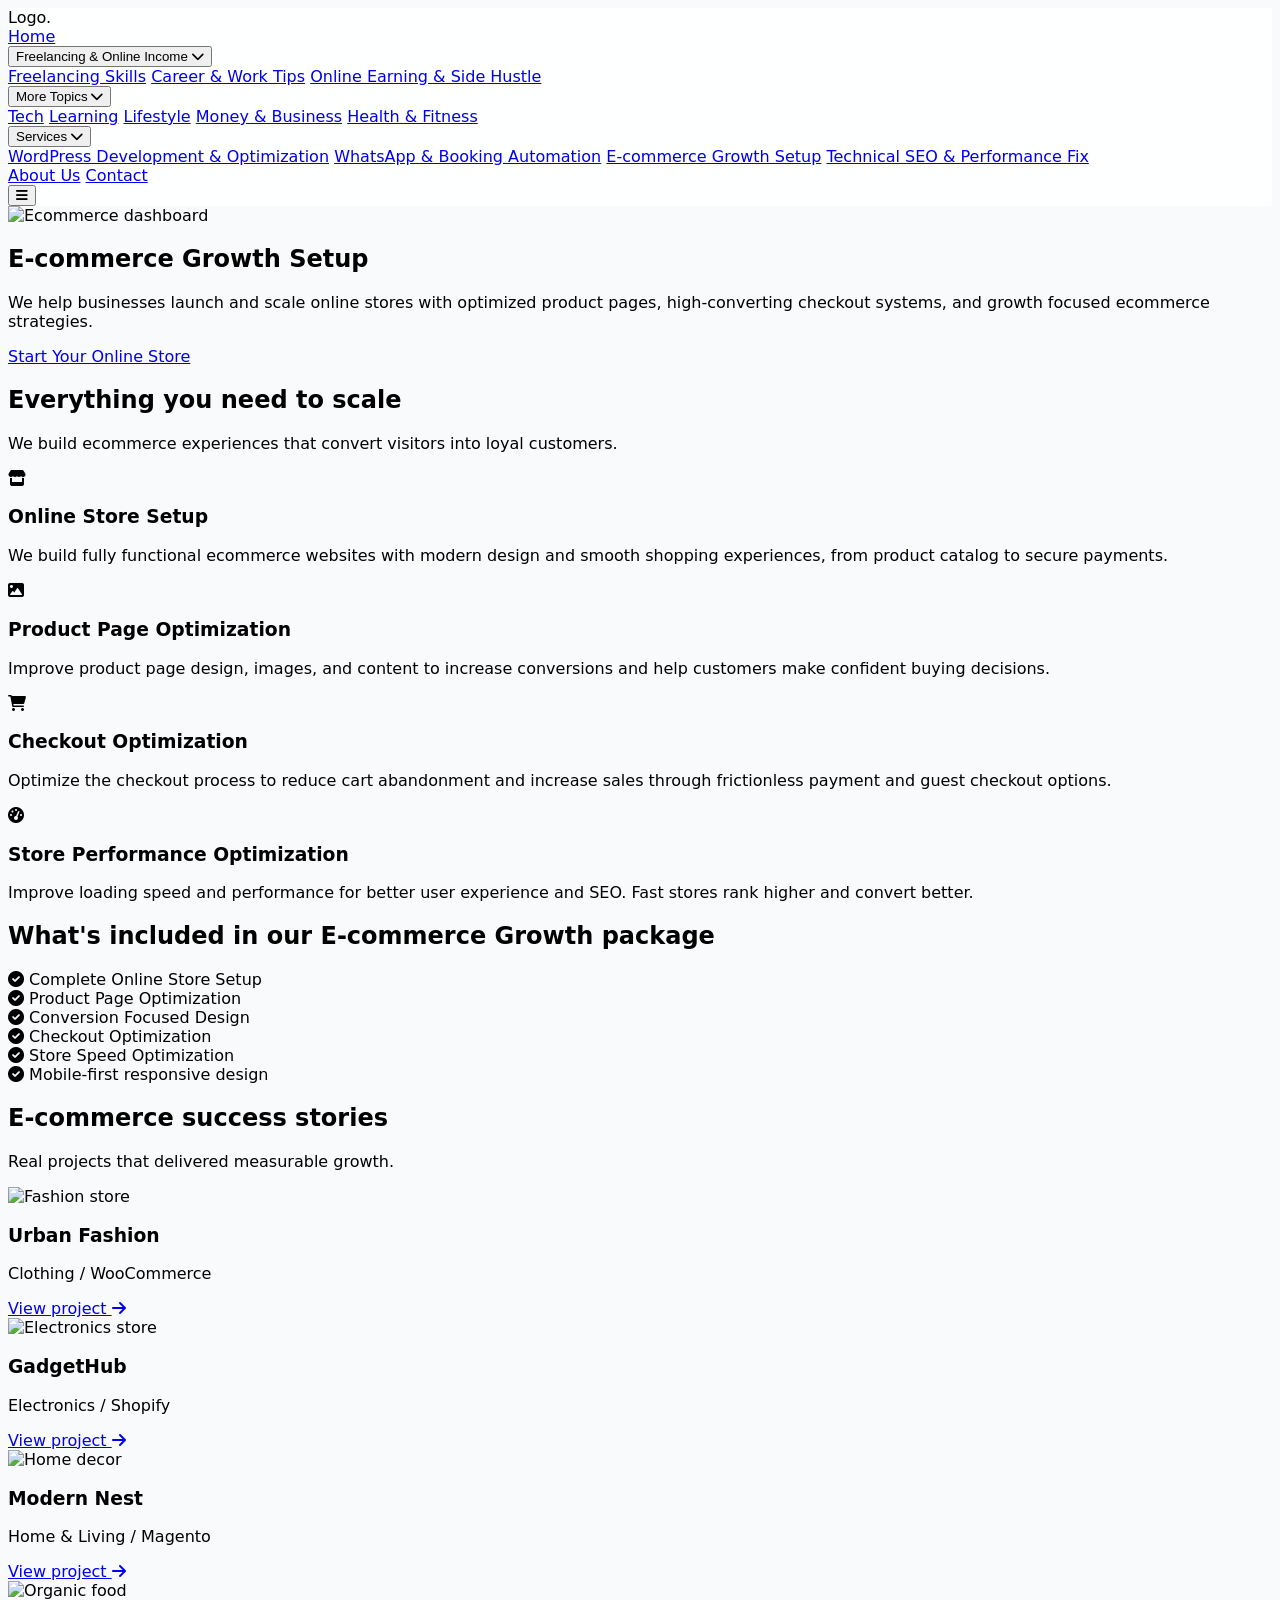
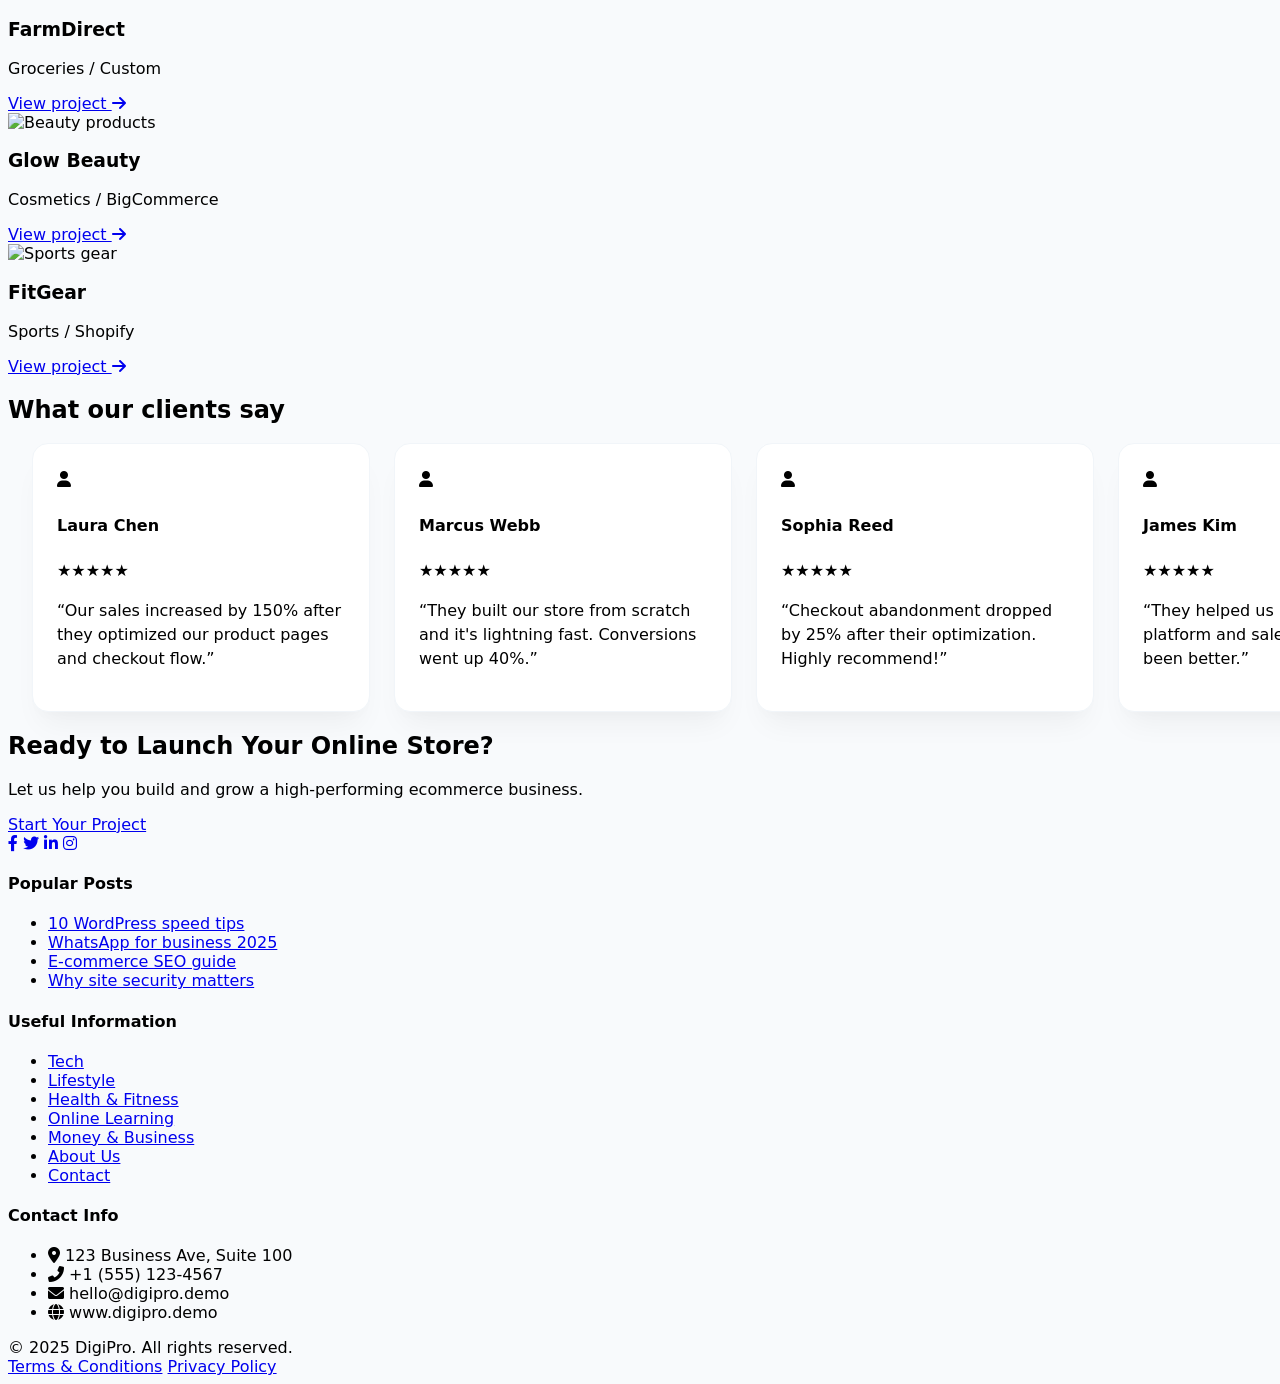
==== ecommerceGrowth.html @ a057730e "update project" ====
<!DOCTYPE html>
<html lang="en">
<head>
    <meta charset="UTF-8">
    <meta name="viewport" content="width=device-width, initial-scale=1.0">
    <title>E‑commerce Growth Setup | DigiPro</title>
    <!-- Tailwind CDN -->
    <script src="https://cdn.tailwindcss.com"></script>
    <!-- Custom CSS (index.css) – contains all global styles, marquee, animations -->
    <link rel="stylesheet" href="/css/index.css">
    <!-- Font Awesome -->
    <link rel="stylesheet" href="https://cdnjs.cloudflare.com/ajax/libs/font-awesome/6.0.0-beta3/css/all.min.css">
</head>
<body class="bg-soft-gray text-gray-800 antialiased">

    <!-- STICKY HEADER (same as homepage) -->
    <header class="sticky-nav border-b border-gray-100 bg-white/80">
        <div class="max-w-7xl mx-auto px-6 md:px-8 py-4 flex items-center justify-between">
            <!-- left logo placeholder -->
            <div class="text-2xl font-bold text-indigo-600 tracking-tight">Logo<span class="text-gray-800">.</span></div>

            <!-- right navigation (desktop) -->
            <nav class="hidden lg:flex items-center space-x-7 text-sm font-medium text-gray-700">
                <a href="index.html" class="hover:text-indigo-600 transition">Home</a>

                <!-- Dropdown Freelancing -->
                <div class="relative group">
                    <button class="flex items-center gap-1 hover:text-indigo-600 transition">Freelancing & Online Income <i class="fas fa-chevron-down text-xs"></i></button>
                    <div class="absolute left-0 mt-2 w-56 bg-white border border-gray-100 rounded-xl shadow-lg opacity-0 invisible group-hover:opacity-100 group-hover:visible transition-all duration-200 z-50">
                        <div class="py-2 px-1">
                            <a href="#" class="block px-4 py-2 text-sm hover:bg-indigo-50 rounded-lg">Freelancing Skills</a>
                            <a href="#" class="block px-4 py-2 text-sm hover:bg-indigo-50 rounded-lg">Career & Work Tips</a>
                            <a href="#" class="block px-4 py-2 text-sm hover:bg-indigo-50 rounded-lg">Online Earning & Side Hustle</a>
                        </div>
                    </div>
                </div>

                <!-- Dropdown More Topics -->
                <div class="relative group">
                    <button class="flex items-center gap-1 hover:text-indigo-600 transition">More Topics <i class="fas fa-chevron-down text-xs"></i></button>
                    <div class="absolute left-0 mt-2 w-48 bg-white border border-gray-100 rounded-xl shadow-lg opacity-0 invisible group-hover:opacity-100 group-hover:visible transition-all duration-200 z-50">
                        <div class="py-2 px-1">
                            <a href="#" class="block px-4 py-2 text-sm hover:bg-indigo-50 rounded-lg">Tech</a>
                            <a href="#" class="block px-4 py-2 text-sm hover:bg-indigo-50 rounded-lg">Learning</a>
                            <a href="#" class="block px-4 py-2 text-sm hover:bg-indigo-50 rounded-lg">Lifestyle</a>
                            <a href="#" class="block px-4 py-2 text-sm hover:bg-indigo-50 rounded-lg">Money & Business</a>
                            <a href="#" class="block px-4 py-2 text-sm hover:bg-indigo-50 rounded-lg">Health & Fitness</a>
                        </div>
                    </div>
                </div>

                <!-- Dropdown Services -->
                <div class="relative group">
                    <button class="flex items-center gap-1 hover:text-indigo-600 transition">Services <i class="fas fa-chevron-down text-xs"></i></button>
                    <div class="absolute left-0 mt-2 w-64 bg-white border border-gray-100 rounded-xl shadow-lg opacity-0 invisible group-hover:opacity-100 group-hover:visible transition-all duration-200 z-50">
                        <div class="py-2 px-1">
                            <a href="wordpressDev.html" class="block px-4 py-2 text-sm hover:bg-indigo-50 rounded-lg">WordPress Development & Optimization</a>
                            <a href="whatsappAuto.html" class="block px-4 py-2 text-sm hover:bg-indigo-50 rounded-lg">WhatsApp & Booking Automation</a>
                            <a href="ecommerceGrowth.html" class="block px-4 py-2 text-sm hover:bg-indigo-50 rounded-lg">E-commerce Growth Setup</a>
                            <a href="seoService.html" class="block px-4 py-2 text-sm hover:bg-indigo-50 rounded-lg">Technical SEO & Performance Fix</a>
                        </div>
                    </div>
                </div>

                <a href="#" class="hover:text-indigo-600 transition">About Us</a>
                <a href="contact.html" class="hover:text-indigo-600 transition">Contact</a>
            </nav>

            <!-- mobile menu icon -->
            <button class="block lg:hidden text-gray-600 text-xl"><i class="fas fa-bars"></i></button>
        </div>
    </header>

    <main>
        <!-- HERO SECTION (image left / text right) -->
        <section class="container mx-auto px-4 md:px-6 py-12 md:py-16 flex flex-col md:flex-row items-center gap-10">
            <div class="md:w-1/2">
                <div class="rounded-2xl overflow-hidden shadow-lg bg-gray-100 flex items-center justify-center h-64 md:h-80">
                    <img class="w-full h-full object-cover" src="https://images.unsplash.com/photo-1688561808434-886a6dd97b8c?w=500&auto=format&fit=crop&q=60&ixlib=rb-4.1.0&ixid=M3wxMjA3fDB8MHxzZWFyY2h8M3x8ZWNvbW1lcmNlfGVufDB8fDB8fHww" alt="Ecommerce dashboard">
                </div>
            </div>
            <div class="md:w-1/2 text-center md:text-left">
                <h1 class="text-4xl md:text-5xl font-bold leading-tight text-gray-800">
                    <span class="text-blue-600">E‑commerce</span> <span class="text-teal-500">Growth</span> Setup
                </h1>
                <p class="mt-4 text-lg text-gray-600 max-w-lg mx-auto md:mx-0">
                    We help businesses launch and scale online stores with optimized product pages, high-converting checkout systems, and growth focused ecommerce strategies.
                </p>
                <div class="mt-8">
                    <a href="#" class="inline-block bg-blue-600 hover:bg-blue-700 text-white font-medium py-3 px-8 rounded-full shadow-md transition">Start Your Online Store</a>
                </div>
            </div>
        </section>

        <!-- SERVICE EXPLANATION / 4 FEATURE BLOCKS (2-col layout) -->
        <section class="bg-white py-16">
            <div class="container mx-auto px-4 md:px-6">
                <h2 class="text-3xl font-bold text-center text-gray-800 mb-4">Everything you need to <span class="text-teal-500">scale</span></h2>
                <p class="text-center text-gray-500 max-w-2xl mx-auto mb-16">We build ecommerce experiences that convert visitors into loyal customers.</p>
                
                <div class="grid grid-cols-1 md:grid-cols-2 gap-10">
                    <!-- Feature 1 -->
                    <div class="bg-soft-gray rounded-xl p-8 shadow-md border border-gray-100 hover:shadow-lg transition">
                        <i class="fas fa-store text-4xl text-blue-600 mb-4"></i>
                        <h3 class="text-2xl font-semibold mb-3">Online Store Setup</h3>
                        <p class="text-gray-600 leading-relaxed">We build fully functional ecommerce websites with modern design and smooth shopping experiences, from product catalog to secure payments.</p>
                    </div>
                    <!-- Feature 2 -->
                    <div class="bg-soft-gray rounded-xl p-8 shadow-md border border-gray-100 hover:shadow-lg transition">
                        <i class="fas fa-image text-4xl text-teal-500 mb-4"></i>
                        <h3 class="text-2xl font-semibold mb-3">Product Page Optimization</h3>
                        <p class="text-gray-600 leading-relaxed">Improve product page design, images, and content to increase conversions and help customers make confident buying decisions.</p>
                    </div>
                    <!-- Feature 3 -->
                    <div class="bg-soft-gray rounded-xl p-8 shadow-md border border-gray-100 hover:shadow-lg transition">
                        <i class="fas fa-shopping-cart text-4xl text-blue-600 mb-4"></i>
                        <h3 class="text-2xl font-semibold mb-3">Checkout Optimization</h3>
                        <p class="text-gray-600 leading-relaxed">Optimize the checkout process to reduce cart abandonment and increase sales through frictionless payment and guest checkout options.</p>
                    </div>
                    <!-- Feature 4 -->
                    <div class="bg-soft-gray rounded-xl p-8 shadow-md border border-gray-100 hover:shadow-lg transition">
                        <i class="fas fa-tachometer-alt text-4xl text-teal-500 mb-4"></i>
                        <h3 class="text-2xl font-semibold mb-3">Store Performance Optimization</h3>
                        <p class="text-gray-600 leading-relaxed">Improve loading speed and performance for better user experience and SEO. Fast stores rank higher and convert better.</p>
                    </div>
                </div>
            </div>
        </section>

        <!-- FEATURE LIST (bullet list style) -->
        <section class="bg-soft-gray py-16">
            <div class="container mx-auto px-4 md:px-6">
                <div class="max-w-3xl mx-auto bg-white rounded-2xl shadow-md p-8 md:p-10">
                    <h2 class="text-3xl font-bold text-center text-gray-800 mb-10">What's included in our <span class="text-blue-600">E‑commerce Growth</span> package</h2>
                    <div class="grid grid-cols-1 sm:grid-cols-2 gap-4 text-lg">
                        <div class="flex items-center gap-3"><i class="fas fa-check-circle text-teal-500 text-xl"></i> <span>Complete Online Store Setup</span></div>
                        <div class="flex items-center gap-3"><i class="fas fa-check-circle text-teal-500 text-xl"></i> <span>Product Page Optimization</span></div>
                        <div class="flex items-center gap-3"><i class="fas fa-check-circle text-teal-500 text-xl"></i> <span>Conversion Focused Design</span></div>
                        <div class="flex items-center gap-3"><i class="fas fa-check-circle text-teal-500 text-xl"></i> <span>Checkout Optimization</span></div>
                        <div class="flex items-center gap-3"><i class="fas fa-check-circle text-teal-500 text-xl"></i> <span>Store Speed Optimization</span></div>
                        <div class="flex items-center gap-3"><i class="fas fa-check-circle text-teal-500 text-xl"></i> <span>Mobile‑first responsive design</span></div>
                    </div>
                </div>
            </div>
        </section>

        <!-- PORTFOLIO SECTION (6 ecommerce project cards) -->
        <section class="bg-white py-16">
            <div class="container mx-auto px-4 md:px-6">
                <h2 class="text-3xl font-bold text-center text-gray-800 mb-4">E‑commerce <span class="text-teal-500">success</span> stories</h2>
                <p class="text-center text-gray-500 max-w-2xl mx-auto mb-12">Real projects that delivered measurable growth.</p>
                <div class="grid grid-cols-1 sm:grid-cols-2 lg:grid-cols-3 gap-8">
                    <!-- Card 1 -->
                    <div class="bg-white rounded-xl shadow-md overflow-hidden hover:shadow-lg transition portfolio-card">
                        <div class="h-48 bg-gradient-to-tr from-blue-50 to-teal-50 overflow-hidden">
                            <img class="w-full h-full object-cover" src="https://images.unsplash.com/photo-1472851294608-062f824d29cc?ixlib=rb-4.0.3&auto=format&fit=crop&w=800&q=80" alt="Fashion store">
                        </div>
                        <div class="p-5">
                            <h3 class="text-xl font-semibold">Urban Fashion</h3>
                            <p class="text-sm text-gray-500 mb-3">Clothing / WooCommerce</p>
                            <a href="#" class="text-blue-600 text-sm font-medium flex items-center gap-1 hover:gap-2 transition-all">View project <i class="fas fa-arrow-right"></i></a>
                        </div>
                    </div>
                    <!-- Card 2 -->
                    <div class="bg-white rounded-xl shadow-md overflow-hidden hover:shadow-lg transition portfolio-card">
                        <div class="h-48 bg-gradient-to-tr from-blue-50 to-teal-50 overflow-hidden">
                            <img class="w-full h-full object-cover" src="https://images.unsplash.com/photo-1607082348824-0a96f2a4b9da?ixlib=rb-4.0.3&auto=format&fit=crop&w=800&q=80" alt="Electronics store">
                        </div>
                        <div class="p-5">
                            <h3 class="text-xl font-semibold">GadgetHub</h3>
                            <p class="text-sm text-gray-500 mb-3">Electronics / Shopify</p>
                            <a href="#" class="text-blue-600 text-sm font-medium flex items-center gap-1 hover:gap-2">View project <i class="fas fa-arrow-right"></i></a>
                        </div>
                    </div>
                    <!-- Card 3 -->
                    <div class="bg-white rounded-xl shadow-md overflow-hidden hover:shadow-lg transition portfolio-card">
                        <div class="h-48 bg-gradient-to-tr from-blue-50 to-teal-50 overflow-hidden">
                            <img class="w-full h-full object-cover" src="https://images.unsplash.com/photo-1441986300917-64674bd600d8?ixlib=rb-4.0.3&auto=format&fit=crop&w=800&q=80" alt="Home decor">
                        </div>
                        <div class="p-5">
                            <h3 class="text-xl font-semibold">Modern Nest</h3>
                            <p class="text-sm text-gray-500 mb-3">Home & Living / Magento</p>
                            <a href="#" class="text-blue-600 text-sm font-medium flex items-center gap-1 hover:gap-2">View project <i class="fas fa-arrow-right"></i></a>
                        </div>
                    </div>
                    <!-- Card 4 -->
                    <div class="bg-white rounded-xl shadow-md overflow-hidden hover:shadow-lg transition portfolio-card">
                        <div class="h-48 bg-gradient-to-tr from-blue-50 to-teal-50 overflow-hidden">
                            <img class="w-full h-full object-cover" src="https://images.unsplash.com/photo-1522204523234-8729aa6e3d5f?ixlib=rb-4.0.3&auto=format&fit=crop&w=800&q=80" alt="Organic food">
                        </div>
                        <div class="p-5">
                            <h3 class="text-xl font-semibold">FarmDirect</h3>
                            <p class="text-sm text-gray-500 mb-3">Groceries / Custom</p>
                            <a href="#" class="text-blue-600 text-sm font-medium flex items-center gap-1 hover:gap-2">View project <i class="fas fa-arrow-right"></i></a>
                        </div>
                    </div>
                    <!-- Card 5 -->
                    <div class="bg-white rounded-xl shadow-md overflow-hidden hover:shadow-lg transition portfolio-card">
                        <div class="h-48 bg-gradient-to-tr from-blue-50 to-teal-50 overflow-hidden">
                            <img class="w-full h-full object-cover" src="https://images.unsplash.com/photo-1505740420928-5e560c06d30e?ixlib=rb-4.0.3&auto=format&fit=crop&w=800&q=80" alt="Beauty products">
                        </div>
                        <div class="p-5">
                            <h3 class="text-xl font-semibold">Glow Beauty</h3>
                            <p class="text-sm text-gray-500 mb-3">Cosmetics / BigCommerce</p>
                            <a href="#" class="text-blue-600 text-sm font-medium flex items-center gap-1 hover:gap-2">View project <i class="fas fa-arrow-right"></i></a>
                        </div>
                    </div>
                    <!-- Card 6 -->
                    <div class="bg-white rounded-xl shadow-md overflow-hidden hover:shadow-lg transition portfolio-card">
                        <div class="h-48 bg-gradient-to-tr from-blue-50 to-teal-50 overflow-hidden">
                            <img class="w-full h-full object-cover" src="https://images.unsplash.com/photo-1572635196237-14b3f281503f?ixlib=rb-4.0.3&auto=format&fit=crop&w=800&q=80" alt="Sports gear">
                        </div>
                        <div class="p-5">
                            <h3 class="text-xl font-semibold">FitGear</h3>
                            <p class="text-sm text-gray-500 mb-3">Sports / Shopify</p>
                            <a href="#" class="text-blue-600 text-sm font-medium flex items-center gap-1 hover:gap-2">View project <i class="fas fa-arrow-right"></i></a>
                        </div>
                    </div>
                </div>
            </div>
        </section>

        <!-- TESTIMONIALS SECTION (horizontal marquee) -->
        <section class="bg-soft-gray py-16 overflow-hidden">
            <div class="container mx-auto px-4 md:px-6 mb-8">
                <h2 class="text-3xl font-bold text-center text-gray-800">What our <span class="text-teal-500">clients</span> say</h2>
            </div>
            <div class="flex gap-6 marquee-inline">
                <!-- 10 testimonial cards (with images) -->
                <div class="testimonial-card flex-shrink-0 w-72 bg-white rounded-xl p-5 shadow-md border">
                    <div class="flex items-center gap-3 mb-3">
                        <div class="w-10 h-10 rounded-full bg-blue-100 flex items-center justify-center overflow-hidden"><i class="fas fa-user text-blue-500"></i></div>
                        <div><h4 class="font-semibold">Laura Chen</h4><div class="text-yellow-400 text-xs">★★★★★</div></div>
                    </div>
                    <p class="text-sm text-gray-600 break-words">“Our sales increased by 150% after they optimized our product pages and checkout flow.”</p>
                </div>
                <div class="testimonial-card flex-shrink-0 w-72 bg-white rounded-xl p-5 shadow-md border">
                    <div class="flex items-center gap-3 mb-3">
                        <div class="w-10 h-10 rounded-full bg-teal-100 flex items-center justify-center overflow-hidden"><i class="fas fa-user text-teal-500"></i></div>
                        <div><h4 class="font-semibold">Marcus Webb</h4><div class="text-yellow-400 text-xs">★★★★★</div></div>
                    </div>
                    <p class="text-sm text-gray-600 break-words">“They built our store from scratch and it's lightning fast. Conversions went up 40%.”</p>
                </div>
                <div class="testimonial-card flex-shrink-0 w-72 bg-white rounded-xl p-5 shadow-md border">
                    <div class="flex items-center gap-3 mb-3">
                        <div class="w-10 h-10 rounded-full bg-blue-100 flex items-center justify-center overflow-hidden"><i class="fas fa-user text-blue-500"></i></div>
                        <div><h4 class="font-semibold">Sophia Reed</h4><div class="text-yellow-400 text-xs">★★★★★</div></div>
                    </div>
                    <p class="text-sm text-gray-600 break-words">“Checkout abandonment dropped by 25% after their optimization. Highly recommend!”</p>
                </div>
                <div class="testimonial-card flex-shrink-0 w-72 bg-white rounded-xl p-5 shadow-md border">
                    <div class="flex items-center gap-3 mb-3">
                        <div class="w-10 h-10 rounded-full bg-teal-100 flex items-center justify-center overflow-hidden"><i class="fas fa-user text-teal-500"></i></div>
                        <div><h4 class="font-semibold">James Kim</h4><div class="text-yellow-400 text-xs">★★★★★</div></div>
                    </div>
                    <p class="text-sm text-gray-600 break-words">“They helped us migrate to a faster platform and sales have never been better.”</p>
                </div>
                <div class="testimonial-card flex-shrink-0 w-72 bg-white rounded-xl p-5 shadow-md border">
                    <div class="flex items-center gap-3 mb-3">
                        <div class="w-10 h-10 rounded-full bg-blue-100 flex items-center justify-center overflow-hidden"><i class="fas fa-user text-blue-500"></i></div>
                        <div><h4 class="font-semibold">Nina Patel</h4><div class="text-yellow-400 text-xs">★★★★★</div></div>
                    </div>
                    <p class="text-sm text-gray-600 break-words">“Professional, fast, and our store looks amazing. Customer support is top notch.”</p>
                </div>
                <div class="testimonial-card flex-shrink-0 w-72 bg-white rounded-xl p-5 shadow-md border">
                    <div class="flex items-center gap-3 mb-3">
                        <div class="w-10 h-10 rounded-full bg-teal-100 flex items-center justify-center overflow-hidden"><i class="fas fa-user text-teal-500"></i></div>
                        <div><h4 class="font-semibold">Carlos M.</h4><div class="text-yellow-400 text-xs">★★★★★</div></div>
                    </div>
                    <p class="text-sm text-gray-600 break-words">“Page speed went from 45 to 95 on mobile. Conversions improved dramatically.”</p>
                </div>
                <div class="testimonial-card flex-shrink-0 w-72 bg-white rounded-xl p-5 shadow-md border">
                    <div class="flex items-center gap-3 mb-3">
                        <div class="w-10 h-10 rounded-full bg-blue-100 flex items-center justify-center overflow-hidden"><i class="fas fa-user text-blue-500"></i></div>
                        <div><h4 class="font-semibold">Olivia T.</h4><div class="text-yellow-400 text-xs">★★★★★</div></div>
                    </div>
                    <p class="text-sm text-gray-600 break-words">“They optimized our entire catalog and we're ranking #1 for our main keywords.”</p>
                </div>
                <div class="testimonial-card flex-shrink-0 w-72 bg-white rounded-xl p-5 shadow-md border">
                    <div class="flex items-center gap-3 mb-3">
                        <div class="w-10 h-10 rounded-full bg-teal-100 flex items-center justify-center overflow-hidden"><i class="fas fa-user text-teal-500"></i></div>
                        <div><h4 class="font-semibold">Daniel Lee</h4><div class="text-yellow-400 text-xs">★★★★★</div></div>
                    </div>
                    <p class="text-sm text-gray-600 break-words">“The team delivered beyond expectations. Our revenue doubled in 6 months.”</p>
                </div>
                <div class="testimonial-card flex-shrink-0 w-72 bg-white rounded-xl p-5 shadow-md border">
                    <div class="flex items-center gap-3 mb-3">
                        <div class="w-10 h-10 rounded-full bg-blue-100 flex items-center justify-center overflow-hidden"><i class="fas fa-user text-blue-500"></i></div>
                        <div><h4 class="font-semibold">Priya K.</h4><div class="text-yellow-400 text-xs">★★★★★</div></div>
                    </div>
                    <p class="text-sm text-gray-600 break-words">“Smooth project management and excellent communication. Store works perfectly.”</p>
                </div>
                <div class="testimonial-card flex-shrink-0 w-72 bg-white rounded-xl p-5 shadow-md border">
                    <div class="flex items-center gap-3 mb-3">
                        <div class="w-10 h-10 rounded-full bg-teal-100 flex items-center justify-center overflow-hidden"><i class="fas fa-user text-teal-500"></i></div>
                        <div><h4 class="font-semibold">Ahmed Hassan</h4><div class="text-yellow-400 text-xs">★★★★★</div></div>
                    </div>
                    <p class="text-sm text-gray-600 break-words">“They truly understand ecommerce. Our average order value increased by 30%.”</p>
                </div>
            </div>
        </section>

        <!-- CALL TO ACTION SECTION -->
        <section class="bg-gradient-to-r from-blue-50 to-teal-50 py-20">
            <div class="container mx-auto px-4 text-center">
                <h2 class="text-3xl md:text-4xl font-bold text-gray-800 mb-4">Ready to Launch Your Online Store?</h2>
                <p class="text-lg text-gray-600 max-w-2xl mx-auto mb-8">Let us help you build and grow a high-performing ecommerce business.</p>
                <a href="#" class="inline-block bg-teal-500 hover:bg-teal-600 text-white font-medium py-3 px-10 rounded-full shadow-md transition">Start Your Project</a>
            </div>
        </section>
    </main>

    <!-- FOOTER (same as homepage, with 3 columns) -->
    <footer class="bg-white border-t border-gray-200 pt-12 pb-6">
        <div class="container mx-auto px-4 md:px-6">
            <!-- social icons -->
            <div class="flex justify-center space-x-5 text-gray-500 mb-10">
                <a href="#" class="hover:text-blue-600"><i class="fab fa-facebook-f text-xl"></i></a>
                <a href="#" class="hover:text-blue-400"><i class="fab fa-twitter text-xl"></i></a>
                <a href="#" class="hover:text-teal-500"><i class="fab fa-linkedin-in text-xl"></i></a>
                <a href="#" class="hover:text-pink-500"><i class="fab fa-instagram text-xl"></i></a>
            </div>

            <div class="grid grid-cols-1 md:grid-cols-3 gap-8 text-sm text-gray-600">
                <!-- Column 1: Popular Posts -->
                <div>
                    <h4 class="font-semibold text-gray-800 mb-4">Popular Posts</h4>
                    <ul class="space-y-2">
                        <li><a href="#" class="hover:text-blue-600">10 WordPress speed tips</a></li>
                        <li><a href="#" class="hover:text-blue-600">WhatsApp for business 2025</a></li>
                        <li><a href="#" class="hover:text-blue-600">E‑commerce SEO guide</a></li>
                        <li><a href="#" class="hover:text-blue-600">Why site security matters</a></li>
                    </ul>
                </div>
                <!-- Column 2: Useful Information -->
                <div>
                    <h4 class="font-semibold text-gray-800 mb-4">Useful Information</h4>
                    <ul class="grid grid-cols-2 gap-x-4 gap-y-2">
                        <li><a href="#" class="hover:text-blue-600">Tech</a></li>
                        <li><a href="#" class="hover:text-blue-600">Lifestyle</a></li>
                        <li><a href="#" class="hover:text-blue-600">Health & Fitness</a></li>
                        <li><a href="#" class="hover:text-blue-600">Online Learning</a></li>
                        <li><a href="#" class="hover:text-blue-600">Money & Business</a></li>
                        <li><a href="#" class="hover:text-blue-600">About Us</a></li>
                        <li><a href="#" class="hover:text-blue-600">Contact</a></li>
                    </ul>
                </div>
                <!-- Column 3: Contact Info -->
                <div>
                    <h4 class="font-semibold text-gray-800 mb-4">Contact Info</h4>
                    <ul class="space-y-3">
                        <li class="flex items-start gap-3"><i class="fas fa-map-marker-alt w-5 text-blue-500 mt-1"></i> 123 Business Ave, Suite 100</li>
                        <li class="flex items-start gap-3"><i class="fas fa-phone-alt w-5 text-teal-500"></i> +1 (555) 123-4567</li>
                        <li class="flex items-start gap-3"><i class="fas fa-envelope w-5 text-blue-500"></i> hello@digipro.demo</li>
                        <li class="flex items-start gap-3"><i class="fas fa-globe w-5 text-teal-500"></i> www.digipro.demo</li>
                    </ul>
                </div>
            </div>

            <!-- footer bottom -->
            <div class="border-t border-gray-100 mt-12 pt-6 flex flex-col sm:flex-row justify-between text-xs text-gray-500">
                <span>© 2025 DigiPro. All rights reserved.</span>
                <div class="flex gap-5 mt-2 sm:mt-0">
                    <a href="#" class="hover:text-blue-600">Terms & Conditions</a>
                    <a href="#" class="hover:text-blue-600">Privacy Policy</a>
                </div>
            </div>
        </div>
    </footer>

    <!-- Link to global index.js (contains marquee, animations, mobile menu, etc.) -->
    <script src="/js/index.js"></script>
</body>
</html>
---- css/index.css ----
/* ===== BASE STYLES ===== */
:root {
  --soft-gray: #f8fafc;
  --blue-600: #2563eb;
  --teal-500: #14b8a6;
  --transition-default: all 0.3s ease;
}

body {
  font-family: system-ui, -apple-system, 'Segoe UI', Roboto, sans-serif;
  background-color: var(--soft-gray);
  overflow-x: hidden;
}

.bg-soft-gray {
  background-color: var(--soft-gray);
}

/* ===== HEADER & DROPDOWN STYLES ===== */
.dropdown-menu {
  transform-origin: top;
  animation: dropdownFade 0.2s ease;
}

@keyframes dropdownFade {
  from {
    opacity: 0;
    transform: translateY(-10px);
  }
  to {
    opacity: 1;
    transform: translateY(0);
  }
}

/* Mobile menu improvements */
@media (max-width: 768px) {
  .navbar-menu {
    position: absolute;
    top: 100%;
    left: 0;
    right: 0;
    background: white;
    padding: 1rem;
    box-shadow: 0 10px 15px -3px rgba(0, 0, 0, 0.1);
    border-bottom: 1px solid #e5e7eb;
  }
}

/* ===== SERVICE CARDS ===== */
.service-card {
  transition: var(--transition-default);
}

.service-card:hover {
  transform: translateY(-4px);
  box-shadow: 0 20px 25px -5px rgba(0, 0, 0, 0.1), 0 10px 10px -5px rgba(0, 0, 0, 0.04);
}

/* ===== SERVICE SHOWCASE SECTIONS ===== */
.service-showcase {
  opacity: 0;
  transform: translateY(30px);
  transition: opacity 0.6s ease, transform 0.6s ease;
}

.service-showcase.visible {
  opacity: 1;
  transform: translateY(0);
}

/* Alternate fade-in delays for visual interest */
.service-showcase:nth-child(odd).visible {
  transition-delay: 0.1s;
}

.service-showcase:nth-child(even).visible {
  transition-delay: 0.2s;
}

/* ===== TESTIMONIAL MARQUEE ===== */
.marquee-inline {
  display: flex;
  animation: scroll 30s linear infinite;
  width: max-content;
  padding-left: 1.5rem;
  gap: 1.5rem;
}

.marquee-inline:hover {
  animation-play-state: paused;
}

@keyframes scroll {
  0% {
    transform: translateX(0);
  }
  100% {
    transform: translateX(-50%);
  }
}

/* Duplicate the testimonial cards for seamless marquee */
.marquee-inline .testimonial-card {
  flex-shrink: 0;
  width: 18rem; /* 72 * 4 = 288px */
  transition: var(--transition-default);
}

.marquee-inline .testimonial-card:hover {
  transform: scale(1.02);
  box-shadow: 0 20px 25px -5px rgba(0, 0, 0, 0.1);
}

/* Ensure text wraps properly */
.testimonial-card p {
  word-break: break-word;
  overflow-wrap: break-word;
  hyphens: auto;
}

/* ===== PORTFOLIO CARDS ===== */
.portfolio-card {
  transition: var(--transition-default);
}

.portfolio-card:hover {
  transform: translateY(-4px);
}

.portfolio-card .project-image {
  transition: transform 0.5s ease;
}

.portfolio-card:hover .project-image {
  transform: scale(1.05);
}

/* ===== CTA BUTTON STYLES ===== */
.cta-button {
  position: relative;
  overflow: hidden;
  z-index: 1;
}

.cta-button::after {
  content: '';
  position: absolute;
  bottom: 0;
  left: 0;
  width: 100%;
  height: 0;
  background-color: rgba(255, 255, 255, 0.1);
  transition: height 0.3s ease;
  z-index: -1;
}

.cta-button:hover::after {
  height: 100%;
}

/* ===== FOOTER LINK HOVER EFFECTS ===== */
.footer-link {
  position: relative;
  display: inline-block;
}

.footer-link::after {
  content: '';
  position: absolute;
  width: 0;
  height: 1px;
  bottom: -2px;
  left: 0;
  background: linear-gradient(90deg, var(--blue-600), var(--teal-500));
  transition: width 0.3s ease;
}

.footer-link:hover::after {
  width: 100%;
}

/* ===== IMAGE STYLES ===== */
.service-image {
  transition: transform 0.5s ease, box-shadow 0.3s ease;
}

.service-image:hover {
  transform: scale(1.02);
  box-shadow: 0 25px 50px -12px rgba(0, 0, 0, 0.25);
}

.rounded-2xl {
  border-radius: 1rem;
}

/* ===== SCROLL REVEAL ANIMATIONS ===== */
.fade-in-up {
  opacity: 0;
  transform: translateY(20px);
  transition: opacity 0.6s ease, transform 0.6s ease;
}

.fade-in-up.visible {
  opacity: 1;
  transform: translateY(0);
}

/* Delay classes for staggered animations */
.delay-100 { transition-delay: 0.1s; }
.delay-200 { transition-delay: 0.2s; }
.delay-300 { transition-delay: 0.3s; }

/* ===== RESPONSIVE ADJUSTMENTS ===== */
@media (max-width: 640px) {
  .marquee-inline {
    animation-duration: 20s; /* Faster on mobile */
  }
  
  .testimonial-card {
    width: 16rem; /* Slightly smaller on mobile */
  }
  
  h1 {
    font-size: 2.5rem;
    line-height: 1.2;
  }
  
  .service-showcase {
    margin-bottom: 3rem;
  }
}

@media (min-width: 641px) and (max-width: 1024px) {
  .testimonial-card {
    width: 20rem;
  }
}

/* ===== CUSTOM SCROLLBAR ===== */
::-webkit-scrollbar {
  width: 10px;
}

::-webkit-scrollbar-track {
  background: #f1f1f1;
}

::-webkit-scrollbar-thumb {
  background: linear-gradient(to bottom, var(--blue-600), var(--teal-500));
  border-radius: 5px;
}

::-webkit-scrollbar-thumb:hover {
  background: var(--blue-600);
}

/* ===== LOADING ANIMATION FOR IMAGES ===== */
.image-loading {
  background: linear-gradient(90deg, #f0f0f0 25%, #e0e0e0 50%, #f0f0f0 75%);
  background-size: 200% 100%;
  animation: loading 1.5s infinite;
}

@keyframes loading {
  0% { background-position: 200% 0; }
  100% { background-position: -200% 0; }
}

/* ===== ACTIVE NAVIGATION LINK ===== */
.nav-link.active {
  color: var(--blue-600);
  font-weight: 600;
}

.nav-link.active::after {
  content: '';
  position: absolute;
  bottom: -4px;
  left: 0;
  width: 100%;
  height: 2px;
  background: linear-gradient(90deg, var(--blue-600), var(--teal-500));
}

/* ===== DROPDOWN ARROW ROTATION ===== */
.group:hover .fa-chevron-down {
  transform: rotate(180deg);
}

.fa-chevron-down {
  transition: transform 0.3s ease;
}

/* ===== BUTTON HOVER EFFECT ===== */
.hover-gap:hover {
  gap: 0.75rem;
}

.hover-gap {
  transition: gap 0.3s ease;
}

/* ===== UNSWATCHED IMAGE PLACEHOLDER STYLES ===== */
img:not([src]), 
img[src=""] {
  display: none;
}

/* ===== ACCESSIBILITY FOCUS STYLES ===== */
a:focus-visible, 
button:focus-visible {
  outline: 2px solid var(--blue-600);
  outline-offset: 2px;
}

/* ===== PRINt STYLES ===== */
@media print {
  .sticky {
    position: relative;
  }
  
  .marquee-inline {
    animation: none;
    flex-wrap: wrap;
  }
}

/*    wordpress developmetn */
/* ===== GLOBAL STYLES ===== */
body {
    font-family: 'Inter', system-ui, -apple-system, sans-serif;
}

/* Utility classes */
.shadow-soft {
    box-shadow: 0 20px 30px -10px rgba(0,0,0,0.05), 0 8px 15px -6px rgba(0,0,0,0.02);
}

.hover-scale {
    transition: transform 0.2s ease, box-shadow 0.2s ease;
}

.hover-scale:hover {
    transform: translateY(-4px);
    box-shadow: 0 25px 35px -12px rgba(0,0,0,0.1);
}

/* Sticky header */
.sticky-nav {
    position: sticky;
    top: 0;
    z-index: 50;
    backdrop-filter: blur(10px);
    background-color: rgba(255,255,255,0.85);
}

/* ===== TESTIMONIAL MARQUEE STYLES ===== */
.marquee-container {
    width: 100%;
    overflow: hidden;
    mask-image: linear-gradient(to right, transparent, black 5%, black 95%, transparent);
    -webkit-mask-image: linear-gradient(to right, transparent, black 5%, black 95%, transparent);
}

.marquee-track {
    display: flex;
    gap: 1.5rem;
    animation: scroll 40s linear infinite;
    width: fit-content;
}

/* Pause on hover */
.marquee-container:hover .marquee-track {
    animation-play-state: paused;
}

@keyframes scroll {
    0% {
        transform: translateX(0);
    }
    100% {
        transform: translateX(calc(-50% - 0.75rem)); /* half width minus half gap */
    }
}

/* Testimonial card styles */
.testimonial-card {
    width: 320px;
    flex-shrink: 0;
    background: white;
    border-radius: 1rem;
    padding: 1.5rem;
    box-shadow: 0 20px 30px -10px rgba(0,0,0,0.05), 0 8px 15px -6px rgba(0,0,0,0.02);
    border: 1px solid #f1f5f9;
    transition: transform 0.2s ease, box-shadow 0.2s ease;
    word-break: break-word;
    overflow-wrap: break-word;
    line-height: 1.5;
}

.testimonial-card:hover {
    transform: translateY(-4px);
    box-shadow: 0 25px 35px -12px rgba(0,0,0,0.1);
}

.testimonial-card p {
    word-break: break-word;
    overflow-wrap: break-word;
}

/* ===== RESPONSIVE ADJUSTMENTS ===== */
@media (max-width: 640px) {
    .testimonial-card {
        width: 280px;
        padding: 1.25rem;
    }
    
    .marquee-track {
        gap: 1rem;
        animation-duration: 30s;
    }
}

/* ===== DROPDOWN ANIMATIONS ===== */
.group:hover .group-hover\:opacity-100 {
    opacity: 1;
    visibility: visible;
}

.group:hover .group-hover\:visible {
    visibility: visible;
}

.transition-all {
    transition-property: all;
    transition-timing-function: cubic-bezier(0.4, 0, 0.2, 1);
    transition-duration: 200ms;
}
   /* whatsappp */
   /* ===== GLOBAL STYLES ===== */
body {
    font-family: 'Inter', system-ui, -apple-system, sans-serif;
}

/* Utility classes */
.shadow-soft {
    box-shadow: 0 20px 30px -10px rgba(0,0,0,0.05), 0 8px 15px -6px rgba(0,0,0,0.02);
}

.hover-scale {
    transition: transform 0.2s ease, box-shadow 0.2s ease;
}

.hover-scale:hover {
    transform: translateY(-4px);
    box-shadow: 0 25px 35px -12px rgba(0,0,0,0.1);
}

/* Sticky header */
.sticky-nav {
    position: sticky;
    top: 0;
    z-index: 50;
    backdrop-filter: blur(10px);
    background-color: rgba(255,255,255,0.85);
}

/* ===== TESTIMONIAL MARQUEE STYLES ===== */
.marquee-container {
    width: 100%;
    overflow: hidden;
    mask-image: linear-gradient(to right, transparent, black 5%, black 95%, transparent);
    -webkit-mask-image: linear-gradient(to right, transparent, black 5%, black 95%, transparent);
}

.marquee-track {
    display: flex;
    gap: 1.5rem;
    animation: scroll 40s linear infinite;
    width: fit-content;
}

/* Pause on hover */
.marquee-container:hover .marquee-track {
    animation-play-state: paused;
}

@keyframes scroll {
    0% {
        transform: translateX(0);
    }
    100% {
        transform: translateX(calc(-50% - 0.75rem)); /* half width minus half gap */
    }
}

/* Testimonial card styles */
.testimonial-card {
    width: 320px;
    flex-shrink: 0;
    background: white;
    border-radius: 1rem;
    padding: 1.5rem;
    box-shadow: 0 20px 30px -10px rgba(0,0,0,0.05), 0 8px 15px -6px rgba(0,0,0,0.02);
    border: 1px solid #f1f5f9;
    transition: transform 0.2s ease, box-shadow 0.2s ease;
    word-break: break-word;
    overflow-wrap: break-word;
    line-height: 1.5;
}

.testimonial-card:hover {
    transform: translateY(-4px);
    box-shadow: 0 25px 35px -12px rgba(0,0,0,0.1);
}

.testimonial-card p {
    word-break: break-word;
    overflow-wrap: break-word;
}

/* ===== RESPONSIVE ADJUSTMENTS ===== */
@media (max-width: 640px) {
    .testimonial-card {
        width: 280px;
        padding: 1.25rem;
    }
    
    .marquee-track {
        gap: 1rem;
        animation-duration: 30s;
    }
}

/* ===== DROPDOWN ANIMATIONS ===== */
.group:hover .group-hover\:opacity-100 {
    opacity: 1;
    visibility: visible;
}

.group:hover .group-hover\:visible {
    visibility: visible;
}

.transition-all {
    transition-property: all;
    transition-timing-function: cubic-bezier(0.4, 0, 0.2, 1);
    transition-duration: 200ms;
}  
   /* ecommerce */
   /* ===== BASE STYLES ===== */
:root {
  --soft-gray: #f8fafc;
  --blue-600: #2563eb;
  --teal-500: #14b8a6;
  --transition-default: all 0.3s ease;
}

body {
  font-family: system-ui, -apple-system, 'Segoe UI', Roboto, sans-serif;
  background-color: var(--soft-gray);
  overflow-x: hidden;
}

.bg-soft-gray {
  background-color: var(--soft-gray);
}

/* ===== HEADER & DROPDOWN STYLES ===== */
.dropdown-menu {
  transform-origin: top;
  animation: dropdownFade 0.2s ease;
}

@keyframes dropdownFade {
  from {
    opacity: 0;
    transform: translateY(-10px);
  }
  to {
    opacity: 1;
    transform: translateY(0);
  }
}

/* Mobile menu */
@media (max-width: 768px) {
  .navbar-menu {
    position: absolute;
    top: 100%;
    left: 0;
    right: 0;
    background: white;
    padding: 1rem;
    box-shadow: 0 10px 15px -3px rgba(0, 0, 0, 0.1);
    border-bottom: 1px solid #e5e7eb;
  }
}

.mobile-menu {
  transform: translateX(100%);
  transition: transform 0.3s ease-in-out;
}

.mobile-menu.active {
  transform: translateX(0);
}

/* ===== SERVICE CARDS ===== */
.service-card {
  transition: var(--transition-default);
}

.service-card:hover {
  transform: translateY(-4px);
  box-shadow: 0 20px 25px -5px rgba(0, 0, 0, 0.1), 0 10px 10px -5px rgba(0, 0, 0, 0.04);
}

/* ===== SERVICE SHOWCASE SECTIONS ===== */
.service-showcase {
  opacity: 0;
  transform: translateY(30px);
  transition: opacity 0.6s ease, transform 0.6s ease;
}

.service-showcase.visible {
  opacity: 1;
  transform: translateY(0);
}

/* Alternate fade-in delays */
.service-showcase:nth-child(odd).visible {
  transition-delay: 0.1s;
}

.service-showcase:nth-child(even).visible {
  transition-delay: 0.2s;
}

/* ===== TESTIMONIAL MARQUEE ===== */
.marquee-inline {
  display: flex;
  animation: scroll 30s linear infinite;
  width: max-content;
  padding-left: 1.5rem;
  gap: 1.5rem;
}

.marquee-inline:hover {
  animation-play-state: paused;
}

@keyframes scroll {
  0% {
    transform: translateX(0);
  }
  100% {
    transform: translateX(-50%);
  }
}

.marquee-inline .testimonial-card {
  flex-shrink: 0;
  width: 18rem;
  transition: var(--transition-default);
}

.marquee-inline .testimonial-card:hover {
  transform: scale(1.02);
  box-shadow: 0 20px 25px -5px rgba(0, 0, 0, 0.1);
}

.testimonial-card p {
  word-break: break-word;
  overflow-wrap: break-word;
  hyphens: auto;
}

/* ===== PORTFOLIO CARDS ===== */
.portfolio-card {
  transition: var(--transition-default);
}

.portfolio-card:hover {
  transform: translateY(-4px);
}

.portfolio-card .project-image {
  transition: transform 0.5s ease;
}

.portfolio-card:hover .project-image {
  transform: scale(1.05);
}

/* ===== CTA BUTTON STYLES ===== */
.cta-button {
  position: relative;
  overflow: hidden;
  z-index: 1;
}

.cta-button::after {
  content: '';
  position: absolute;
  bottom: 0;
  left: 0;
  width: 100%;
  height: 0;
  background-color: rgba(255, 255, 255, 0.1);
  transition: height 0.3s ease;
  z-index: -1;
}

.cta-button:hover::after {
  height: 100%;
}

/* ===== FOOTER LINK HOVER EFFECTS ===== */
.footer-link {
  position: relative;
  display: inline-block;
}

.footer-link::after {
  content: '';
  position: absolute;
  width: 0;
  height: 1px;
  bottom: -2px;
  left: 0;
  background: linear-gradient(90deg, var(--blue-600), var(--teal-500));
  transition: width 0.3s ease;
}

.footer-link:hover::after {
  width: 100%;
}

/* ===== IMAGE STYLES ===== */
.service-image {
  transition: transform 0.5s ease, box-shadow 0.3s ease;
}

.service-image:hover {
  transform: scale(1.02);
  box-shadow: 0 25px 50px -12px rgba(0, 0, 0, 0.25);
}

.rounded-2xl {
  border-radius: 1rem;
}

/* ===== SCROLL REVEAL ANIMATIONS ===== */
.fade-in-up {
  opacity: 0;
  transform: translateY(20px);
  transition: opacity 0.6s ease, transform 0.6s ease;
}

.fade-in-up.visible {
  opacity: 1;
  transform: translateY(0);
}

.delay-100 { transition-delay: 0.1s; }
.delay-200 { transition-delay: 0.2s; }
.delay-300 { transition-delay: 0.3s; }

/* ===== RESPONSIVE ADJUSTMENTS ===== */
@media (max-width: 640px) {
  .marquee-inline {
    animation-duration: 20s;
  }
  
  .testimonial-card {
    width: 16rem;
  }
  
  h1 {
    font-size: 2.5rem;
    line-height: 1.2;
  }
  
  .service-showcase {
    margin-bottom: 3rem;
  }
}

@media (min-width: 641px) and (max-width: 1024px) {
  .testimonial-card {
    width: 20rem;
  }
}

/* ===== CUSTOM SCROLLBAR ===== */
::-webkit-scrollbar {
  width: 10px;
}

::-webkit-scrollbar-track {
  background: #f1f1f1;
}

::-webkit-scrollbar-thumb {
  background: linear-gradient(to bottom, var(--blue-600), var(--teal-500));
  border-radius: 5px;
}

::-webkit-scrollbar-thumb:hover {
  background: var(--blue-600);
}

/* ===== LOADING ANIMATION FOR IMAGES ===== */
.image-loading {
  background: linear-gradient(90deg, #f0f0f0 25%, #e0e0e0 50%, #f0f0f0 75%);
  background-size: 200% 100%;
  animation: loading 1.5s infinite;
}

@keyframes loading {
  0% { background-position: 200% 0; }
  100% { background-position: -200% 0; }
}

/* ===== ACTIVE NAVIGATION LINK ===== */
.nav-link.active {
  color: var(--blue-600);
  font-weight: 600;
  position: relative;
}

.nav-link.active::after {
  content: '';
  position: absolute;
  bottom: -4px;
  left: 0;
  width: 100%;
  height: 2px;
  background: linear-gradient(90deg, var(--blue-600), var(--teal-500));
}

/* ===== DROPDOWN ARROW ROTATION ===== */
.group:hover .fa-chevron-down {
  transform: rotate(180deg);
}

.fa-chevron-down {
  transition: transform 0.3s ease;
}

/* ===== BUTTON HOVER EFFECT ===== */
.hover-gap:hover {
  gap: 0.75rem;
}

.hover-gap {
  transition: gap 0.3s ease;
}

/* ===== ACCESSIBILITY FOCUS STYLES ===== */
a:focus-visible, 
button:focus-visible {
  outline: 2px solid var(--blue-600);
  outline-offset: 2px;
}

/* ===== PRINT STYLES ===== */
@media print {
  .sticky {
    position: relative;
  }
  
  .marquee-inline {
    animation: none;
    flex-wrap: wrap;
  }
}

   /* seo page */
   /* ===== BASE STYLES ===== */
:root {
  --soft-gray: #f8fafc;
  --blue-600: #2563eb;
  --teal-500: #14b8a6;
  --transition-default: all 0.3s ease;
}

body {
  font-family: system-ui, -apple-system, 'Segoe UI', Roboto, sans-serif;
  background-color: var(--soft-gray);
  overflow-x: hidden;
}

.bg-soft-gray {
  background-color: var(--soft-gray);
}

/* ===== HEADER & DROPDOWN STYLES ===== */
.dropdown-menu {
  transform-origin: top;
  animation: dropdownFade 0.2s ease;
}

@keyframes dropdownFade {
  from {
    opacity: 0;
    transform: translateY(-10px);
  }
  to {
    opacity: 1;
    transform: translateY(0);
  }
}

/* Mobile menu */
@media (max-width: 768px) {
  .navbar-menu {
    position: absolute;
    top: 100%;
    left: 0;
    right: 0;
    background: white;
    padding: 1rem;
    box-shadow: 0 10px 15px -3px rgba(0, 0, 0, 0.1);
    border-bottom: 1px solid #e5e7eb;
  }
}

.mobile-menu {
  transform: translateX(100%);
  transition: transform 0.3s ease-in-out;
}

.mobile-menu.active {
  transform: translateX(0);
}

/* ===== SERVICE CARDS ===== */
.service-card {
  transition: var(--transition-default);
}

.service-card:hover {
  transform: translateY(-4px);
  box-shadow: 0 20px 25px -5px rgba(0, 0, 0, 0.1), 0 10px 10px -5px rgba(0, 0, 0, 0.04);
}

/* ===== SERVICE SHOWCASE SECTIONS ===== */
.service-showcase {
  opacity: 0;
  transform: translateY(30px);
  transition: opacity 0.6s ease, transform 0.6s ease;
}

.service-showcase.visible {
  opacity: 1;
  transform: translateY(0);
}

/* Alternate fade-in delays */
.service-showcase:nth-child(odd).visible {
  transition-delay: 0.1s;
}

.service-showcase:nth-child(even).visible {
  transition-delay: 0.2s;
}

/* ===== TESTIMONIAL MARQUEE ===== */
.marquee-inline {
  display: flex;
  animation: scroll 30s linear infinite;
  width: max-content;
  padding-left: 1.5rem;
  gap: 1.5rem;
}

.marquee-inline:hover {
  animation-play-state: paused;
}

@keyframes scroll {
  0% {
    transform: translateX(0);
  }
  100% {
    transform: translateX(-50%);
  }
}

.marquee-inline .testimonial-card {
  flex-shrink: 0;
  width: 18rem;
  transition: var(--transition-default);
}

.marquee-inline .testimonial-card:hover {
  transform: scale(1.02);
  box-shadow: 0 20px 25px -5px rgba(0, 0, 0, 0.1);
}

.testimonial-card p {
  word-break: break-word;
  overflow-wrap: break-word;
  hyphens: auto;
}

/* ===== PORTFOLIO CARDS ===== */
.portfolio-card {
  transition: var(--transition-default);
}

.portfolio-card:hover {
  transform: translateY(-4px);
}

.portfolio-card .project-image {
  transition: transform 0.5s ease;
}

.portfolio-card:hover .project-image {
  transform: scale(1.05);
}

/* ===== CTA BUTTON STYLES ===== */
.cta-button {
  position: relative;
  overflow: hidden;
  z-index: 1;
}

.cta-button::after {
  content: '';
  position: absolute;
  bottom: 0;
  left: 0;
  width: 100%;
  height: 0;
  background-color: rgba(255, 255, 255, 0.1);
  transition: height 0.3s ease;
  z-index: -1;
}

.cta-button:hover::after {
  height: 100%;
}

/* ===== FOOTER LINK HOVER EFFECTS ===== */
.footer-link {
  position: relative;
  display: inline-block;
}

.footer-link::after {
  content: '';
  position: absolute;
  width: 0;
  height: 1px;
  bottom: -2px;
  left: 0;
  background: linear-gradient(90deg, var(--blue-600), var(--teal-500));
  transition: width 0.3s ease;
}

.footer-link:hover::after {
  width: 100%;
}

/* ===== IMAGE STYLES ===== */
.service-image {
  transition: transform 0.5s ease, box-shadow 0.3s ease;
}

.service-image:hover {
  transform: scale(1.02);
  box-shadow: 0 25px 50px -12px rgba(0, 0, 0, 0.25);
}

.rounded-2xl {
  border-radius: 1rem;
}

/* ===== SCROLL REVEAL ANIMATIONS ===== */
.fade-in-up {
  opacity: 0;
  transform: translateY(20px);
  transition: opacity 0.6s ease, transform 0.6s ease;
}

.fade-in-up.visible {
  opacity: 1;
  transform: translateY(0);
}

.delay-100 { transition-delay: 0.1s; }
.delay-200 { transition-delay: 0.2s; }
.delay-300 { transition-delay: 0.3s; }

/* ===== RESPONSIVE ADJUSTMENTS ===== */
@media (max-width: 640px) {
  .marquee-inline {
    animation-duration: 20s;
  }
  
  .testimonial-card {
    width: 16rem;
  }
  
  h1 {
    font-size: 2.5rem;
    line-height: 1.2;
  }
  
  .service-showcase {
    margin-bottom: 3rem;
  }
}

@media (min-width: 641px) and (max-width: 1024px) {
  .testimonial-card {
    width: 20rem;
  }
}

/* ===== CUSTOM SCROLLBAR ===== */
::-webkit-scrollbar {
  width: 10px;
}

::-webkit-scrollbar-track {
  background: #f1f1f1;
}

::-webkit-scrollbar-thumb {
  background: linear-gradient(to bottom, var(--blue-600), var(--teal-500));
  border-radius: 5px;
}

::-webkit-scrollbar-thumb:hover {
  background: var(--blue-600);
}

/* ===== LOADING ANIMATION FOR IMAGES ===== */
.image-loading {
  background: linear-gradient(90deg, #f0f0f0 25%, #e0e0e0 50%, #f0f0f0 75%);
  background-size: 200% 100%;
  animation: loading 1.5s infinite;
}

@keyframes loading {
  0% { background-position: 200% 0; }
  100% { background-position: -200% 0; }
}

/* ===== ACTIVE NAVIGATION LINK ===== */
.nav-link.active {
  color: var(--blue-600);
  font-weight: 600;
  position: relative;
}

.nav-link.active::after {
  content: '';
  position: absolute;
  bottom: -4px;
  left: 0;
  width: 100%;
  height: 2px;
  background: linear-gradient(90deg, var(--blue-600), var(--teal-500));
}

/* ===== DROPDOWN ARROW ROTATION ===== */
.group:hover .fa-chevron-down {
  transform: rotate(180deg);
}

.fa-chevron-down {
  transition: transform 0.3s ease;
}

/* ===== BUTTON HOVER EFFECT ===== */
.hover-gap:hover {
  gap: 0.75rem;
}

.hover-gap {
  transition: gap 0.3s ease;
}

/* ===== ACCESSIBILITY FOCUS STYLES ===== */
a:focus-visible, 
button:focus-visible {
  outline: 2px solid var(--blue-600);
  outline-offset: 2px;
}

/* ===== PRINT STYLES ===== */
@media print {
  .sticky {
    position: relative;
  }
  
  .marquee-inline {
    animation: none;
    flex-wrap: wrap;
  }
}

/* ===== SEO-SPECIFIC STYLES (NEW) ===== */
/* Feature blocks with gradient borders */
.feature-block {
  position: relative;
  background: white;
  border-radius: 1rem;
  padding: 2rem;
  box-shadow: 0 4px 6px -1px rgba(0, 0, 0, 0.1);
  transition: var(--transition-default);
  overflow: hidden;
}

.feature-block::before {
  content: '';
  position: absolute;
  top: 0;
  left: 0;
  right: 0;
  height: 4px;
  background: linear-gradient(90deg, var(--blue-600), var(--teal-500));
  transform: scaleX(0);
  transition: transform 0.3s ease;
}

.feature-block:hover::before {
  transform: scaleX(1);
}

.feature-block:hover {
  transform: translateY(-4px);
  box-shadow: 0 20px 25px -5px rgba(0, 0, 0, 0.1);
}

/* Speed meter animation for SEO section */
.speed-meter {
  width: 100%;
  height: 8px;
  background: #e5e7eb;
  border-radius: 4px;
  overflow: hidden;
  margin: 1rem 0;
}

.speed-meter-fill {
  height: 100%;
  background: linear-gradient(90deg, var(--blue-600), var(--teal-500));
  width: 0%;
  transition: width 1.5s ease;
}

.speed-meter-fill.visible {
  width: 95%;
}

/* Stats counter for SEO results */
.stat-number {
  font-size: 2.5rem;
  font-weight: 700;
  background: linear-gradient(135deg, var(--blue-600), var(--teal-500));
  -webkit-background-clip: text;
  -webkit-text-fill-color: transparent;
  background-clip: text;
}

/* SEO score cards */
.score-card {
  background: white;
  border-radius: 1rem;
  padding: 1.5rem;
  text-align: center;
  box-shadow: 0 4px 6px -1px rgba(0, 0, 0, 0.1);
}

.score-value {
  font-size: 3rem;
  font-weight: 700;
  color: var(--blue-600);
}

.score-label {
  font-size: 0.875rem;
  color: #6b7280;
  text-transform: uppercase;
  letter-spacing: 0.05em;
}

/* Performance graph placeholder */
.graph-placeholder {
  background: linear-gradient(135deg, #e0f2fe 0%, #ccfbf1 100%);
  height: 200px;
  border-radius: 1rem;
  position: relative;
  overflow: hidden;
}

.graph-line {
  position: absolute;
  bottom: 0;
  left: 0;
  right: 0;
  height: 60%;
  background: rgba(37, 99, 235, 0.1);
  clip-path: polygon(0% 100%, 10% 70%, 20% 85%, 30% 50%, 40% 65%, 50% 30%, 60% 45%, 70% 20%, 80% 35%, 90% 10%, 100% 0%, 100% 100%);
}
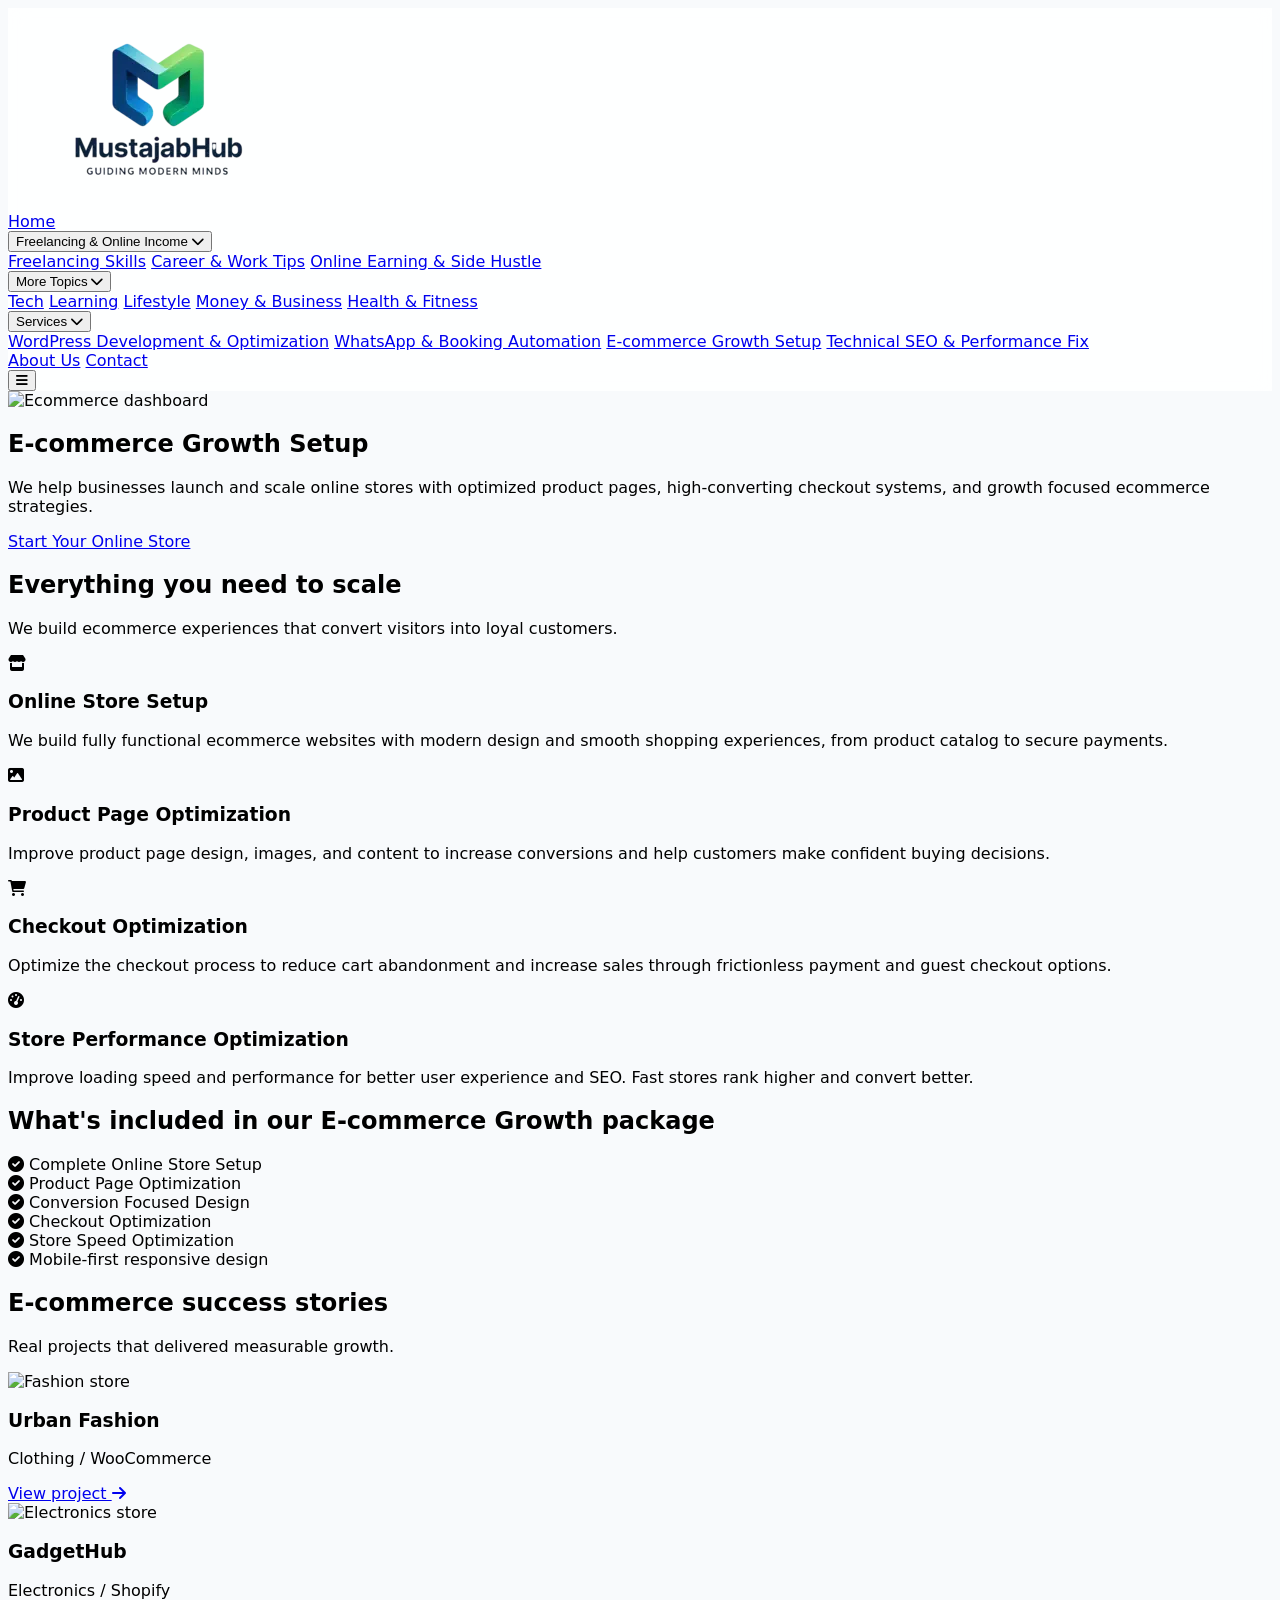
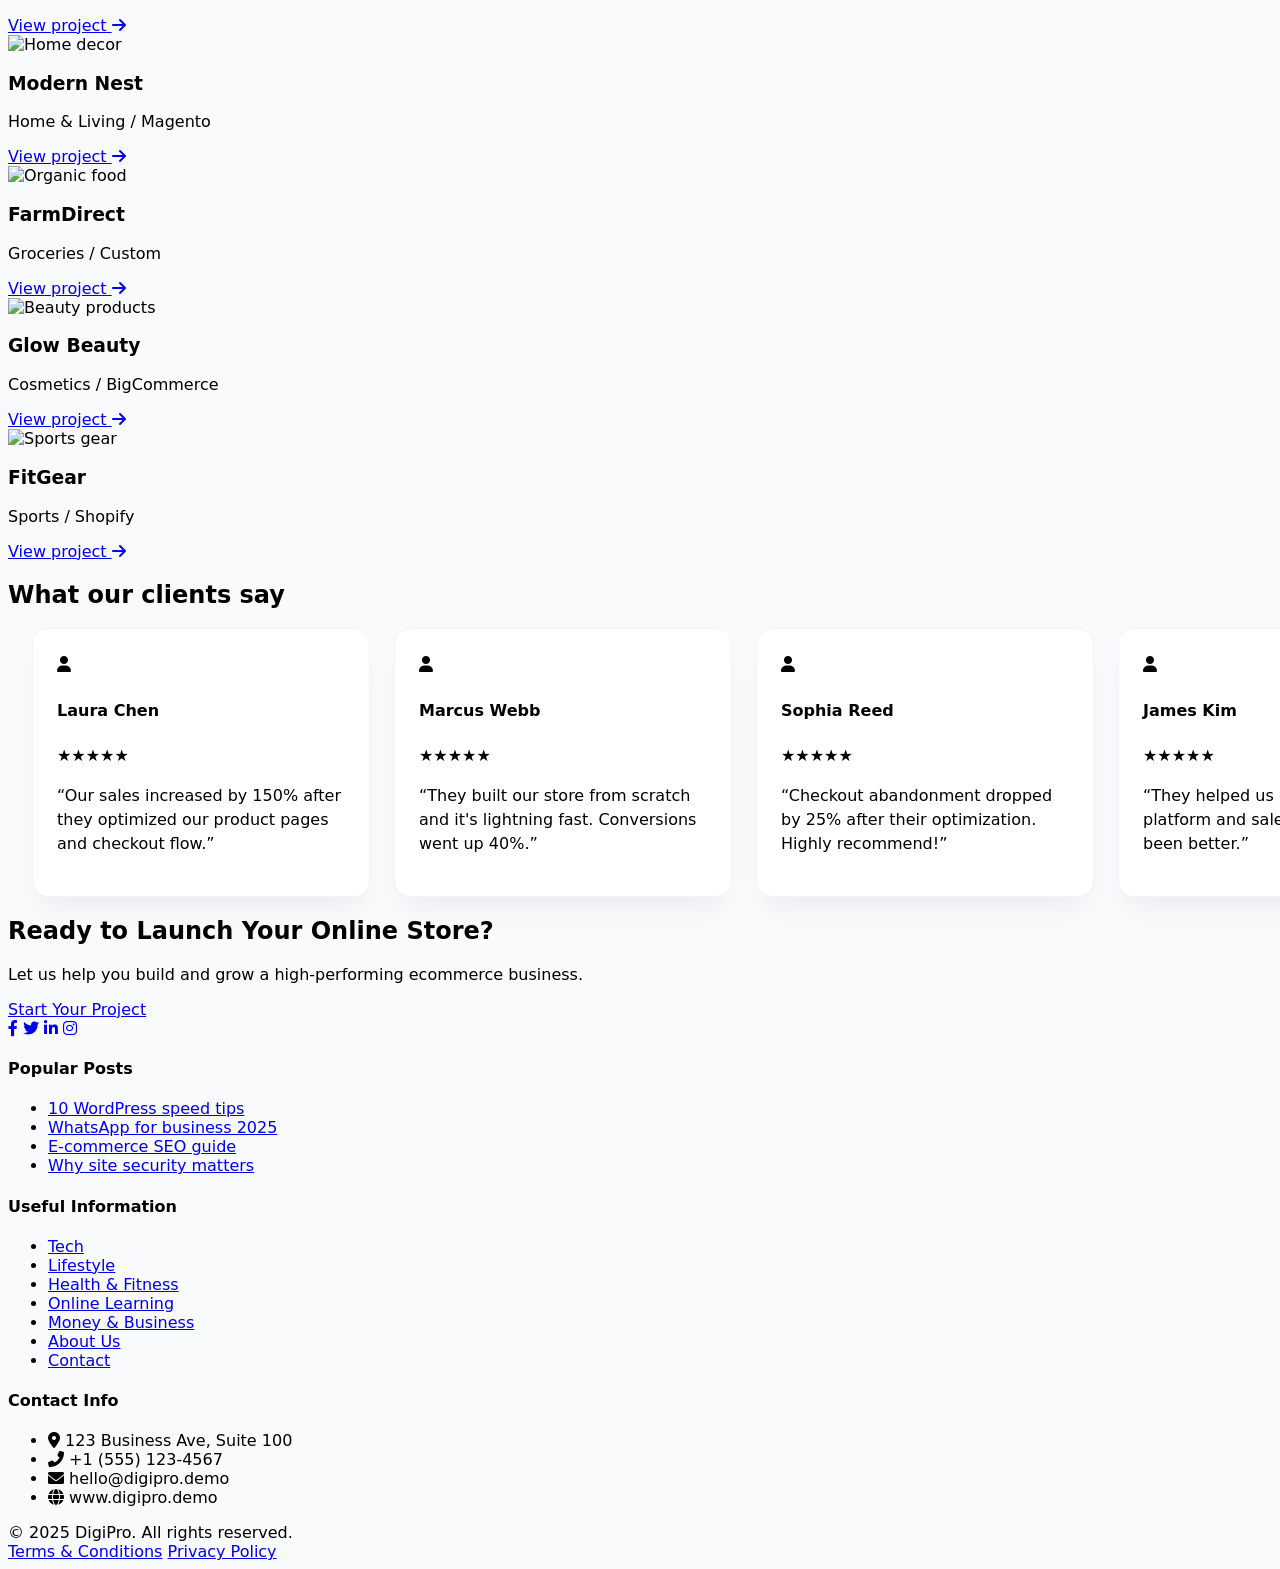
==== commit 238fcd99: "update project" ====
--- a/ecommerceGrowth.html
+++ b/ecommerceGrowth.html
@@ -14,10 +14,10 @@
 <body class="bg-soft-gray text-gray-800 antialiased">
 
     <!-- STICKY HEADER (same as homepage) -->
-    <header class="sticky-nav border-b border-gray-100 bg-white/80">
-        <div class="max-w-7xl mx-auto px-6 md:px-8 py-4 flex items-center justify-between">
+      <header class="sticky-nav border-b border-gray-100 bg-white/80">
+        <div class="max-w-7xl mx-auto px-6 md:px-8 flex items-center justify-between">
             <!-- left logo placeholder -->
-            <div class="text-2xl font-bold text-indigo-600 tracking-tight">Logo<span class="text-gray-800">.</span></div>
+            <div class="text-2xl font-bold text-indigo-600 tracking-tight"><img src="image.png" class="w-48 h-28" alt=""></div>
 
             <!-- right navigation (desktop) -->
             <nav class="hidden lg:flex items-center space-x-7 text-sm font-medium text-gray-700">
